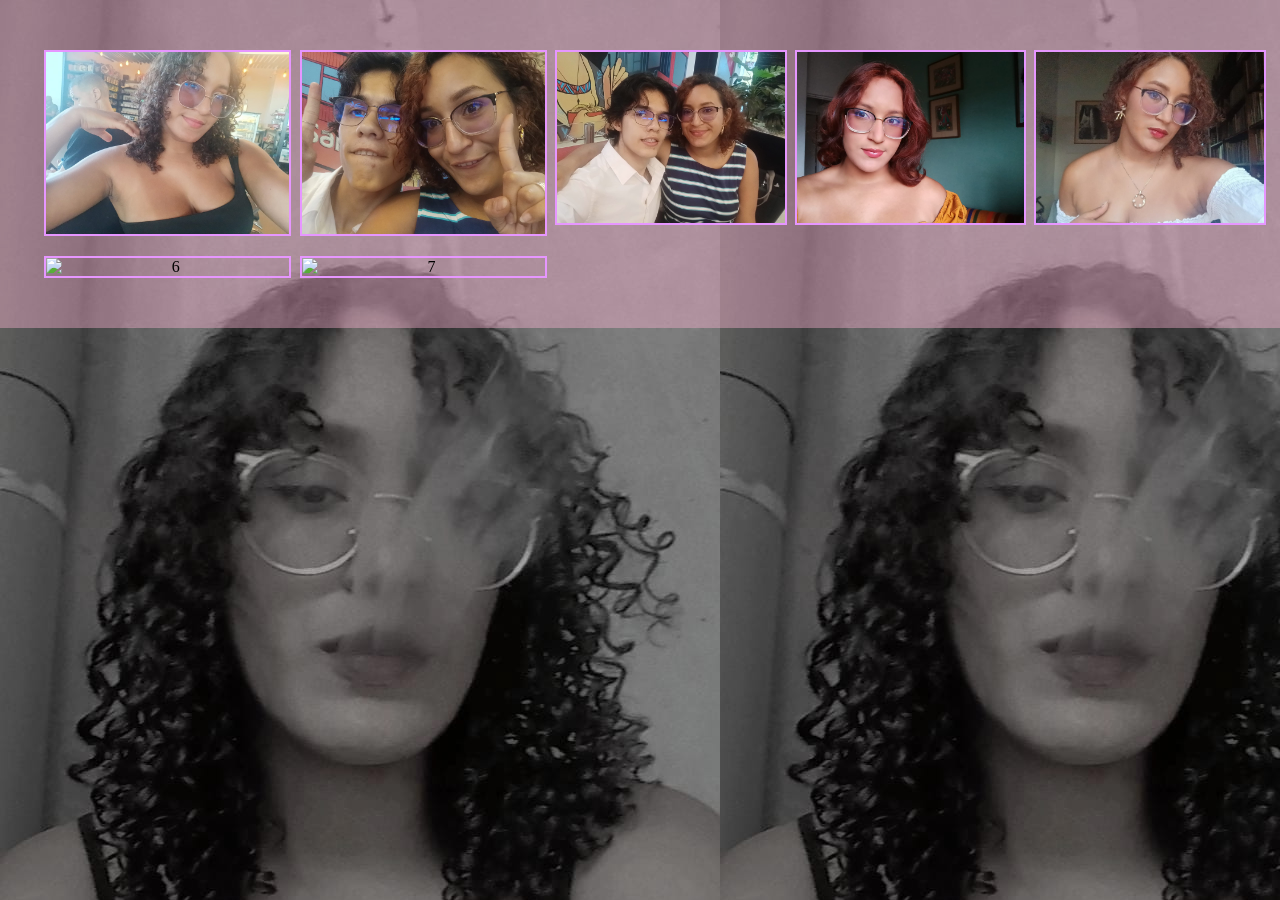
==== src/gallery.html @ 0b14fa83 "initial" ====
<!DOCTYPE html>
<html lang="en">
<head>
    <meta charset="UTF-8">
    <meta name="viewport" content="width=device-width, initial-scale=1.0">
    <title>Document</title>
    <link rel="icon" type = "image/x-icon" href="pics/favicon.ico">
    <link rel="stylesheet" href="css/styles.css">
</head>
<body>
    <div class= "metacontainer">
        <div class = "piclayout">
            <img src="pics/pic_01.jpg" alt = "1">
            <img src="pics/pic_02.jpg" alt = "2">
            <img src="pics/pic_03.jpg" alt="3">
            <img src="pics/pic_04.jpg" alt="4">
            <img src="pics/pic_05.jpg" alt="5">
            <img src="pics/pic_06.jpg" alt="6">
            <img src="pics/pic_07.jpg" alt="7">
        </div>
    </div>
</body>

</html>
---- src/css/styles.css ----
div {
    text-align: center;
    justify-items: center;
}

.piclayout {
    display: grid;
    padding: 25px;
    grid-template-columns: auto auto auto auto auto;
}

.piclayout img {
    margin: 10px;
    border: 2px solid rgb(230, 150, 255);
    width: 95%;
}

.main {
    width: 450px;
    height: 650px;
    display: block;
    border-radius: 10px;
    background-color: rgb(255, 179, 213);
    padding : 20px;
    position: relative;
}

.metacontainer {
    background-color: rgba(255, 179, 213, 0.4);
    width: 100%;
    padding : 15px;
}

article {
    padding : 15px
}

body {
    background-image: url("../pics/bckg_01.jpg");
    margin: 0px;
    font-family: 'Times New Roman', Times, serif;
}

h1 {
    color : rgba(106, 33, 66, 0.5);
    font-family: 'Times New Roman', Times, serif;
}

a {
    background-color: rgba(255, 225, 164, 0.816);
    color: rgb(197, 28, 183);
    border-radius: 15px;
    padding: 10px;
    margin:5px;
    font-weight: bold;
    text-decoration: none;
    width: 100%;
    transition-property: border, background-color;
    transition: linear .2s;
}

a:hover{
    background-color: rgb(255, 240, 221);
    border: solid rgba(197, 28, 183,0.5);
    border-width: 1px 1px 5px 5px;
}

.btn_ctr {
    align-items: center;
    display: grid;
    padding: 15px;
}

a img {
    height: 15px;
    margin-right: 10px;
    justify-self: center;
}

span {
    float: left;
    justify-content: left;
}
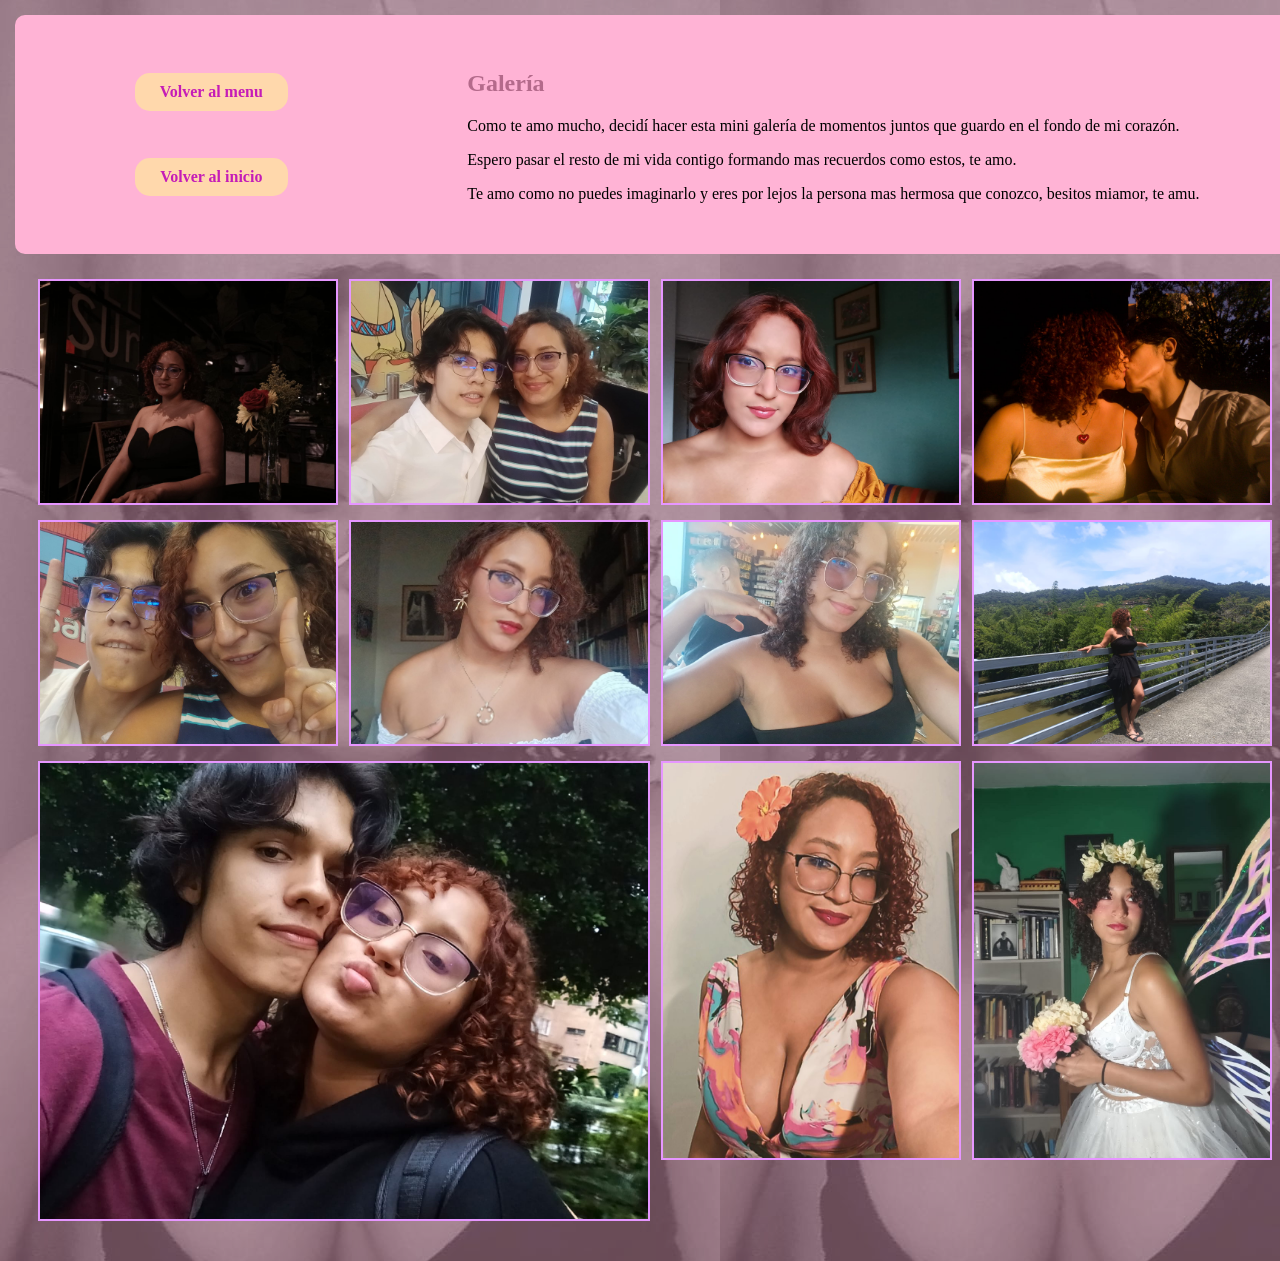
==== commit 13b886be: "ssda" ====
--- a/src/gallery.html
+++ b/src/gallery.html
@@ -9,14 +9,33 @@
 </head>
 <body>
     <div class= "metacontainer">
+        <div class="main" style=
+        "width: 100%; height: auto; display: flex;
+        justify-content: space-around; 
+        padding-left: 35px; padding-right: 35px;">
+            <div class="btn_ctr">
+                <a href="p1.html">Volver al menu</a>
+                <a href="index.html">Volver al inicio</a>
+            </div>
+            <article style="text-align: start; width : 60%">
+                <h1>Galería</h1>
+                <p >Como te amo mucho, decidí hacer esta mini galería de momentos juntos que guardo en el fondo de mi corazón.</p>
+                <p >Espero pasar el resto de mi vida contigo formando mas recuerdos como estos, te amo.</p>
+                <p>Te amo como no puedes imaginarlo y eres por lejos la persona mas hermosa que conozco, besitos miamor, te amu.</p>
+            </article>
+        </div>
         <div class = "piclayout">
-            <img src="pics/pic_01.jpg" alt = "1">
-            <img src="pics/pic_02.jpg" alt = "2">
+            <img src="pics/pic_08.jpg" alt="6">
             <img src="pics/pic_03.jpg" alt="3">
             <img src="pics/pic_04.jpg" alt="4">
+            <img src="pics/pic_07.jpg" alt="7">
+            <img src="pics/pic_02.jpg" alt = "2">
             <img src="pics/pic_05.jpg" alt="5">
-            <img src="pics/pic_06.jpg" alt="6">
-            <img src="pics/pic_07.jpg" alt="7">
+            <img src="pics/pic_01.jpg" alt = "1">
+            <img src="pics/pic_09.jpg" alt = "1">
+            <img src="pics/pic_10.jpg" alt = "1" style="grid-column: 1 /3;">
+            <img src="pics/pic_06.jpg" alt = "1">
+            <img src="pics/pic_11.jpg" alt = "1">
         </div>
     </div>
 </body>
--- a/src/css/styles.css
+++ b/src/css/styles.css
@@ -6,13 +6,13 @@
 .piclayout {
     display: grid;
     padding: 25px;
-    grid-template-columns: auto auto auto auto auto;
+    grid-template-columns: auto auto auto auto;
+    gap: 15px;
 }
 
 .piclayout img {
-    margin: 10px;
     border: 2px solid rgb(230, 150, 255);
-    width: 95%;
+    width: 100%;
 }
 
 .main {
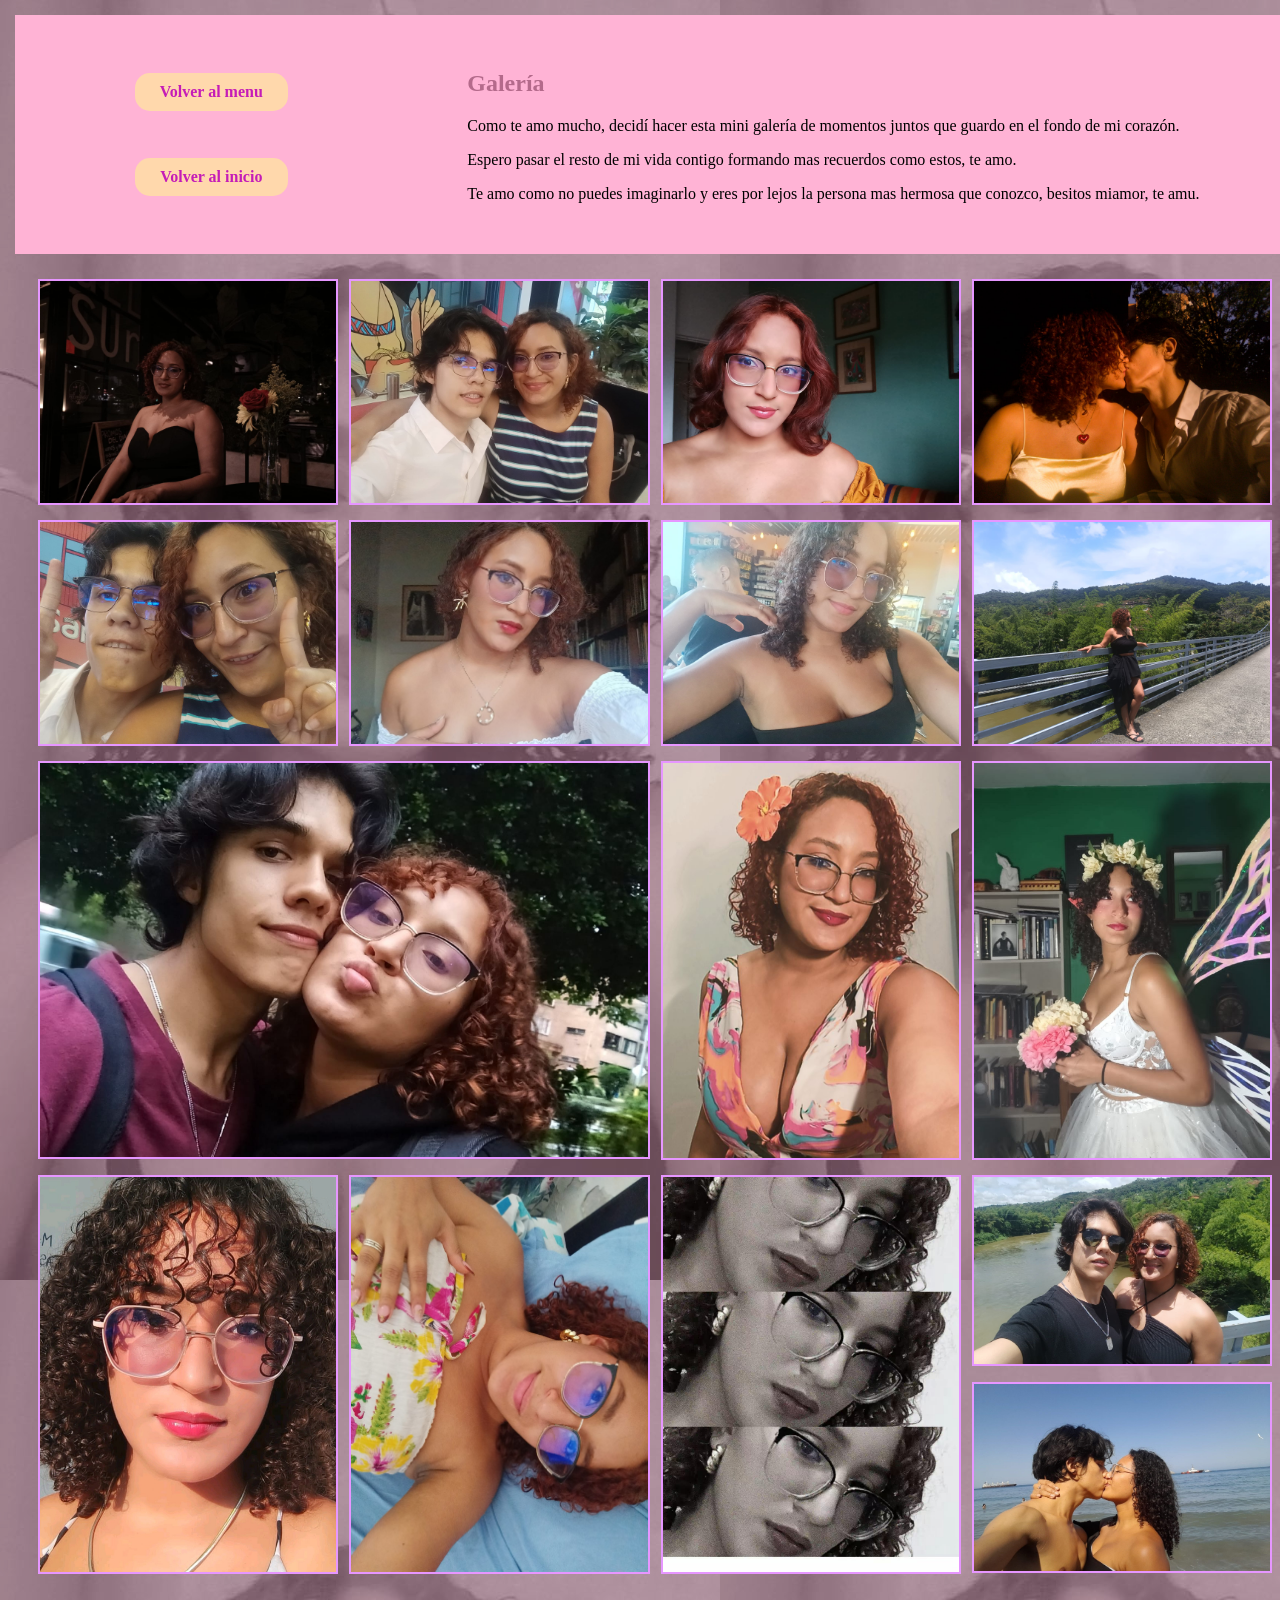
==== commit 41761f07: "gallery finish" ====
--- a/src/gallery.html
+++ b/src/gallery.html
@@ -11,8 +11,9 @@
     <div class= "metacontainer">
         <div class="main" style=
         "width: 100%; height: auto; display: flex;
-        justify-content: space-around; 
-        padding-left: 35px; padding-right: 35px;">
+        justify-content: space-around;
+        border-radius: 0px;
+        padding-left: 35px; padding-right: 0px">
             <div class="btn_ctr">
                 <a href="p1.html">Volver al menu</a>
                 <a href="index.html">Volver al inicio</a>
@@ -36,6 +37,11 @@
             <img src="pics/pic_10.jpg" alt = "1" style="grid-column: 1 /3;">
             <img src="pics/pic_06.jpg" alt = "1">
             <img src="pics/pic_11.jpg" alt = "1">
+            <img src="pics/pic_12.jpg" alt = "1" style="grid-row: 4/ 6;">
+            <img src="pics/pic_14.jpg" alt = "1">
+            <img src="pics/pic_15.jpg" alt = "1" style="grid-row: 4/6;">
+            <img src="pics/pic_16.jpg" alt = "1" style="grid-row: 4/6;">
+            <img src="pics/pic_13.jpg" alt = "1">
         </div>
     </div>
 </body>
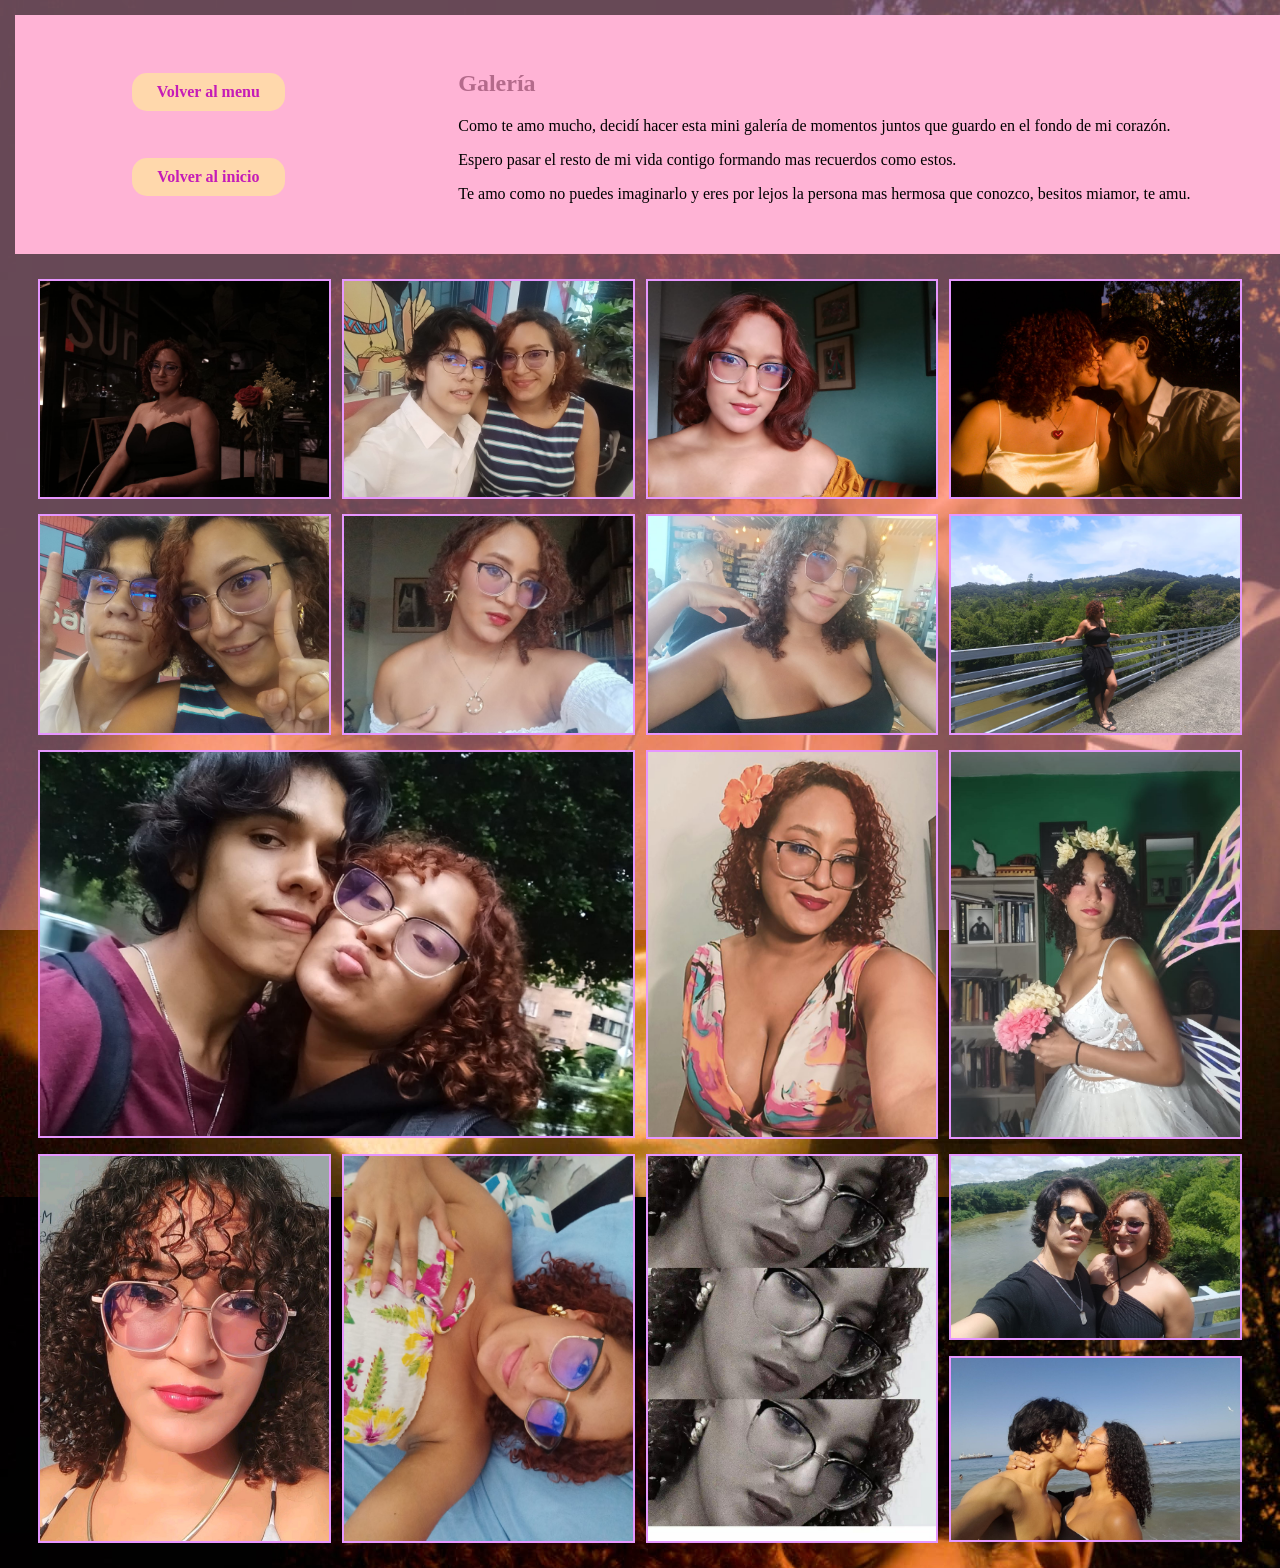
==== commit 4b1fe1b0: "endf" ====
--- a/src/gallery.html
+++ b/src/gallery.html
@@ -21,7 +21,7 @@
             <article style="text-align: start; width : 60%">
                 <h1>Galería</h1>
                 <p >Como te amo mucho, decidí hacer esta mini galería de momentos juntos que guardo en el fondo de mi corazón.</p>
-                <p >Espero pasar el resto de mi vida contigo formando mas recuerdos como estos, te amo.</p>
+                <p >Espero pasar el resto de mi vida contigo formando mas recuerdos como estos.</p>
                 <p>Te amo como no puedes imaginarlo y eres por lejos la persona mas hermosa que conozco, besitos miamor, te amu.</p>
             </article>
         </div>
--- a/src/css/styles.css
+++ b/src/css/styles.css
@@ -27,7 +27,7 @@
 
 .metacontainer {
     background-color: rgba(255, 179, 213, 0.4);
-    width: 100%;
+    height: 100vh;
     padding : 15px;
 }
 
@@ -36,7 +36,7 @@
 }
 
 body {
-    background-image: url("../pics/bckg_01.jpg");
+    background-image: url("../pics/pic_07.jpg");
     margin: 0px;
     font-family: 'Times New Roman', Times, serif;
 }
